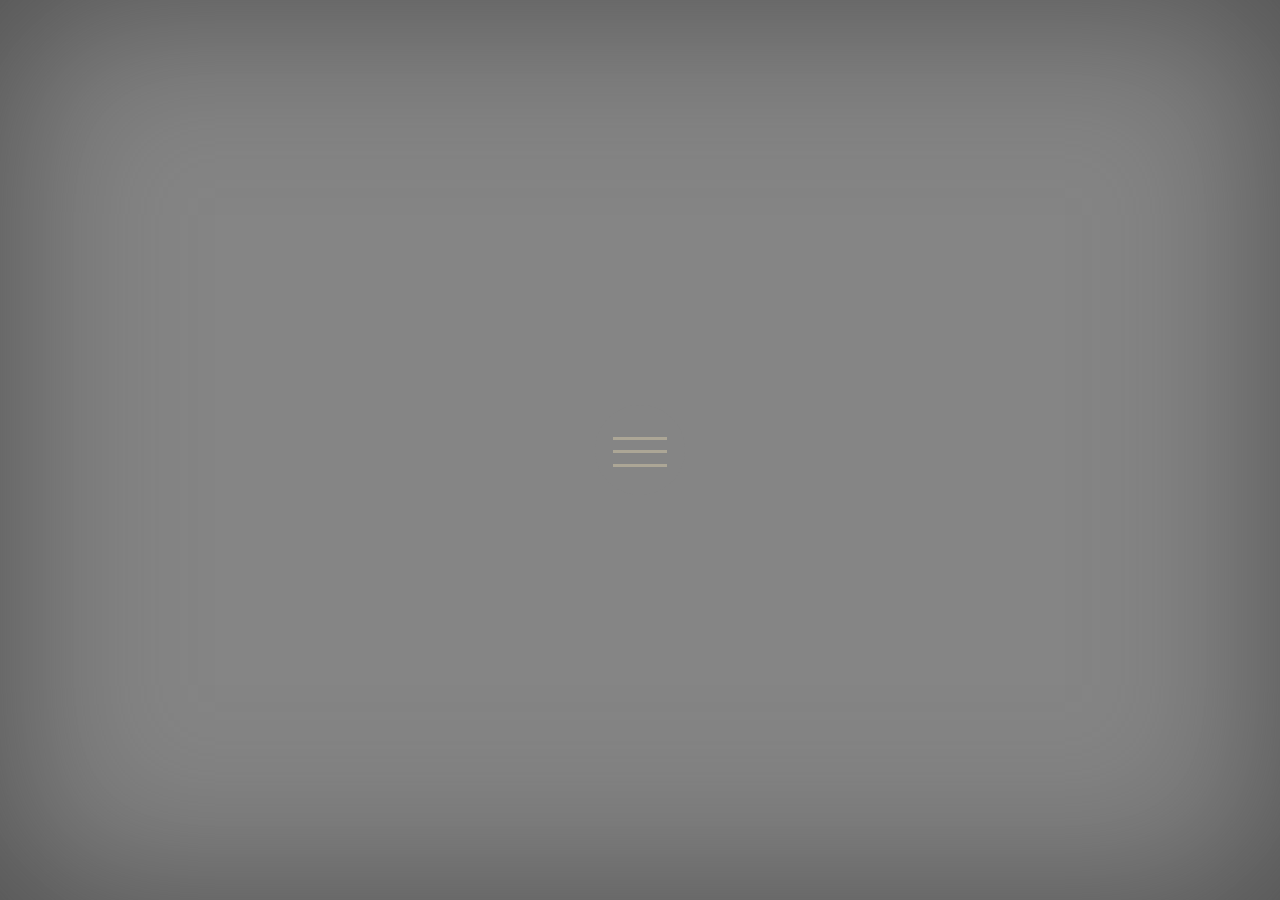
==== main-page.html @ 12926c2a "Update main-page.html" ====
<!doctype html>
<html lang="en">
<head>
<meta charset="utf-8">
<meta name="viewport" content="width=device-width">
<link href="main-page.css" rel="stylesheet" type="text/css" />
<title>EduLink One</title>
</head>
<body>
<span><span></span></span>
<div class="wrap">
  <a href="#">
    <div></div>
  </a>
  <a href="#">
    <div></div>
  </a>
  <a href="#">
    <div></div>
  </a>
  <a href="#">
    <div></div>
  </a>
  <a href="#">
    <div></div>
  </a>
  <div class="bottomright">Tehnali Central Network | 0.0.1</div>
</div>
</body>
</html>
---- main-page.css ----
body,html{margin:0;padding:0;height:100%;}
body{background:#858585;box-shadow: inset 0 0 20vmin 0 #4d4d4d;}
.wrap{
  position:relative;
  width:80vmin; height:80vmin;
  margin:0 auto;
  background:inherit;
  transform:scale(0.2) translatez(0px);
  opacity:0;
  transition:transform .5s, opacity .5s;
}
a{
  position:absolute;
  left:0; top:0;
  width:47.5%; height:47.5%;
  overflow:hidden;
  transform:scale(.5) translateZ(0px);
  background:#585247;
}
a div{
  height:100%;
  background-size:cover;
  opacity:.5;
  transition:opacity .5s;
  border-radius:inherit;
}
a:nth-child(1){
  border-radius:40vmin 0 0 0;
  transform-origin: 110% 110%;
  transition:transform .4s .15s;
}
a:nth-child(1) div{
  background-image:url('https://farm3.staticflickr.com/2827/10384422264_d9c7299146.jpg');
}
a:nth-child(2){
  border-radius:0 40vmin 0 0;
  left:52.5%;
  transform-origin: -10% 110%;
  transition:transform .4s .2s;
}
a:nth-child(2) div{
  background-image:url('https://farm7.staticflickr.com/6083/6055581292_d94c2d90e3.jpg');
}
a:nth-child(3){
  border-radius:0 0 0 40vmin;
  top:52.5%;
  transform-origin: 110% -10%;
  transition:transform .4s .25s;
}
a:nth-child(3) div{
  background-image:url('https://farm7.staticflickr.com/6092/6227418584_d5883b0948.jpg');
}
a:nth-child(4){
  border-radius:0 0 40vmin 0;
  top:52.5%; left:52.5%;
  transform-origin: -10% -10%;
  transition:transform .4s .3s;
}
a:nth-child(4) div{
  background-image: url('https://farm8.staticflickr.com/7187/6895047173_d4b1a0d798.jpg');
}
a:nth-child(5){
  width:55%;height:55%;
  left:22.5%; top:22.5%;
  border-radius:50vmin;
  box-shadow:0 0 0 5vmin #E3DFD2;
  transform:scale(1);
}
a:nth-child(5) div{
  background-image: url('https://farm4.staticflickr.com/3766/12953056854_b8cdf14f21.jpg');
}
span{
  position:relative;
  display:block;
  margin:0 auto;
  top:45vmin;
  width:10vmin; height:10vmin;
  border-radius:100%;
  background:#858585;
  transform:translateZ(0px);
}
span span{
  position:absolute;
  width:60%;height:3px;
  background:#ACA696;
  left:20%; top:50%;
  border-radius:0;
}
span span:after, span span:before{
  content:'';
  position:absolute;
  left:0; top:-1.5vmin;
  width:100%; height:100%;
  background:inherit;
}
span span:after{
  top:1.5vmin;
}
span:hover + .wrap, .wrap:hover{
  transform:scale(.8) translateZ(0px);
  opacity:1;
}
span:hover + .wrap a, .wrap:hover a{
  transform:scale(1) translatez(0px);
}
a:hover div{
  opacity:1;
  transform:translatez(0px);
}
bottomright {
  position: absolute;
  bottom: 8px;
  right: 16px;
  font-size: 18px;
}
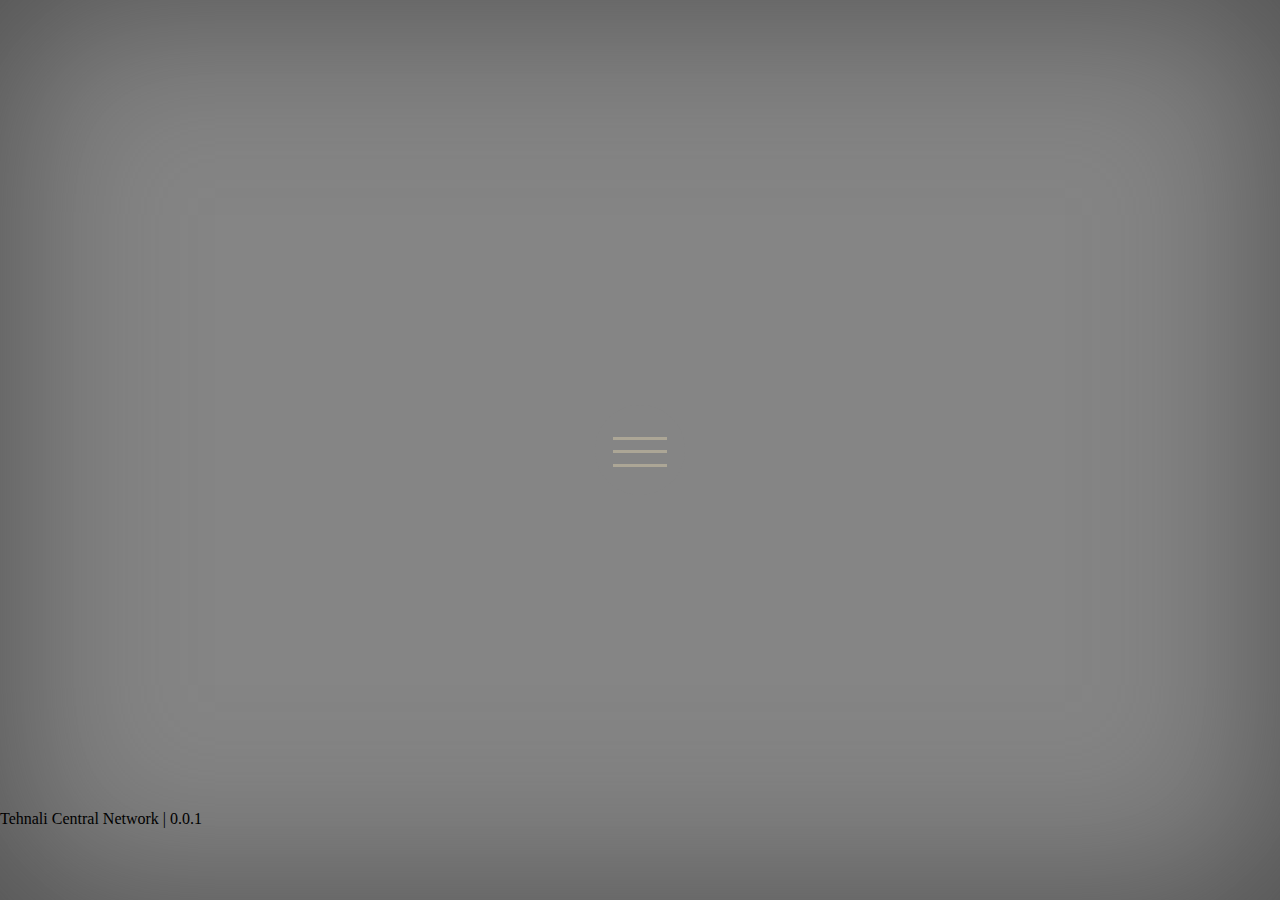
==== commit d66fbf80: "Update main-page.html" ====
--- a/main-page.html
+++ b/main-page.html
@@ -24,7 +24,7 @@
   <a href="#">
     <div></div>
   </a>
-  <div class="bottomright">Tehnali Central Network | 0.0.1</div>
 </div>
+<div class="bottomright">Tehnali Central Network | 0.0.1</div>
 </body>
 </html>
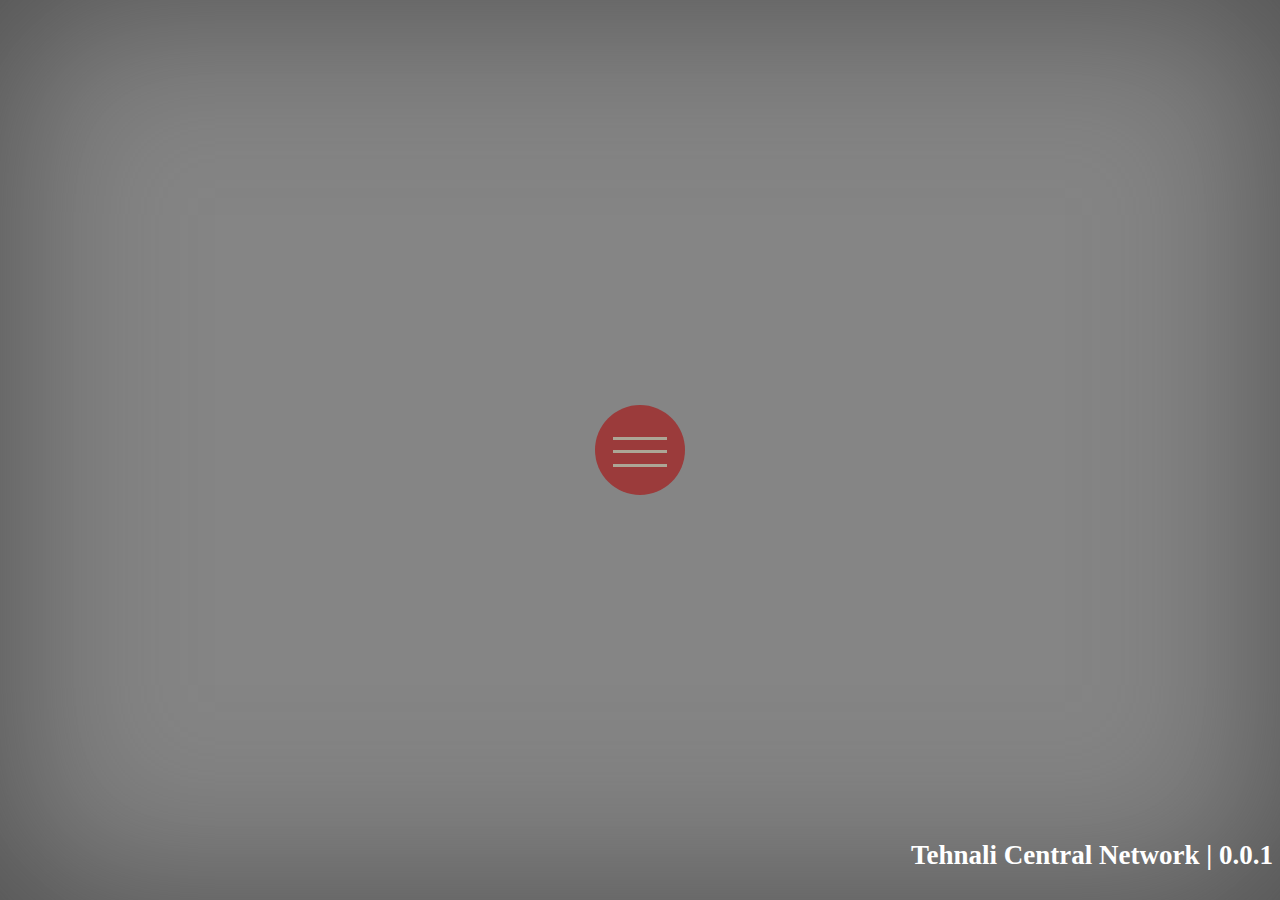
==== commit 4977c4f1: "Update main-page.html" ====
--- a/main-page.html
+++ b/main-page.html
@@ -25,6 +25,6 @@
     <div></div>
   </a>
 </div>
-<div class="bottomright">Tehnali Central Network | 0.0.1</div>
+<div class="bottomright"><h2 style="font-family:verdana;color:white">Tehnali Central Network | 0.0.1<h2></div>
 </body>
 </html>
--- a/main-page.css
+++ b/main-page.css
@@ -15,7 +15,7 @@
   width:47.5%; height:47.5%;
   overflow:hidden;
   transform:scale(.5) translateZ(0px);
-  background:#585247;
+  background:#997171;
 }
 a div{
   height:100%;
@@ -30,7 +30,7 @@
   transition:transform .4s .15s;
 }
 a:nth-child(1) div{
-  background-image:url('https://farm3.staticflickr.com/2827/10384422264_d9c7299146.jpg');
+  background-image:url('https://i.pinimg.com/originals/16/d6/1c/16d61c2c161026b08279b6a3bf3172cb.jpg');
 }
 a:nth-child(2){
   border-radius:0 40vmin 0 0;
@@ -39,7 +39,7 @@
   transition:transform .4s .2s;
 }
 a:nth-child(2) div{
-  background-image:url('https://farm7.staticflickr.com/6083/6055581292_d94c2d90e3.jpg');
+  background-image:url('https://i.pinimg.com/originals/76/7a/12/767a122f337afddf7db92e64dcc2c53d.jpg');
 }
 a:nth-child(3){
   border-radius:0 0 0 40vmin;
@@ -48,7 +48,7 @@
   transition:transform .4s .25s;
 }
 a:nth-child(3) div{
-  background-image:url('https://farm7.staticflickr.com/6092/6227418584_d5883b0948.jpg');
+  background-image:url('https://scifijubilee.files.wordpress.com/2012/09/asylum-of-the-daleks-dalek-parliament1.jpg');
 }
 a:nth-child(4){
   border-radius:0 0 40vmin 0;
@@ -57,17 +57,17 @@
   transition:transform .4s .3s;
 }
 a:nth-child(4) div{
-  background-image: url('https://farm8.staticflickr.com/7187/6895047173_d4b1a0d798.jpg');
+  background-image: url('https://i.pinimg.com/originals/1a/23/2c/1a232cb5171e6ebd6aad08febc67558a.jpg');
 }
 a:nth-child(5){
   width:55%;height:55%;
   left:22.5%; top:22.5%;
   border-radius:50vmin;
-  box-shadow:0 0 0 5vmin #E3DFD2;
+  box-shadow:0 0 0 5vmin #858585;
   transform:scale(1);
 }
 a:nth-child(5) div{
-  background-image: url('https://farm4.staticflickr.com/3766/12953056854_b8cdf14f21.jpg');
+  background-image: url('https://www.tellurideinstitute.org/wp-content/uploads/2018/02/CLUTE-LIBRARY.jpg');
 }
 span{
   position:relative;
@@ -76,7 +76,7 @@
   top:45vmin;
   width:10vmin; height:10vmin;
   border-radius:100%;
-  background:#858585;
+  background:#9b3b3b;
   transform:translateZ(0px);
 }
 span span{
@@ -107,9 +107,10 @@
   opacity:1;
   transform:translatez(0px);
 }
-bottomright {
+
+.bottomright {
   position: absolute;
-  bottom: 8px;
-  right: 16px;
+  bottom:7px;
+  right: 7px;
   font-size: 18px;
 }
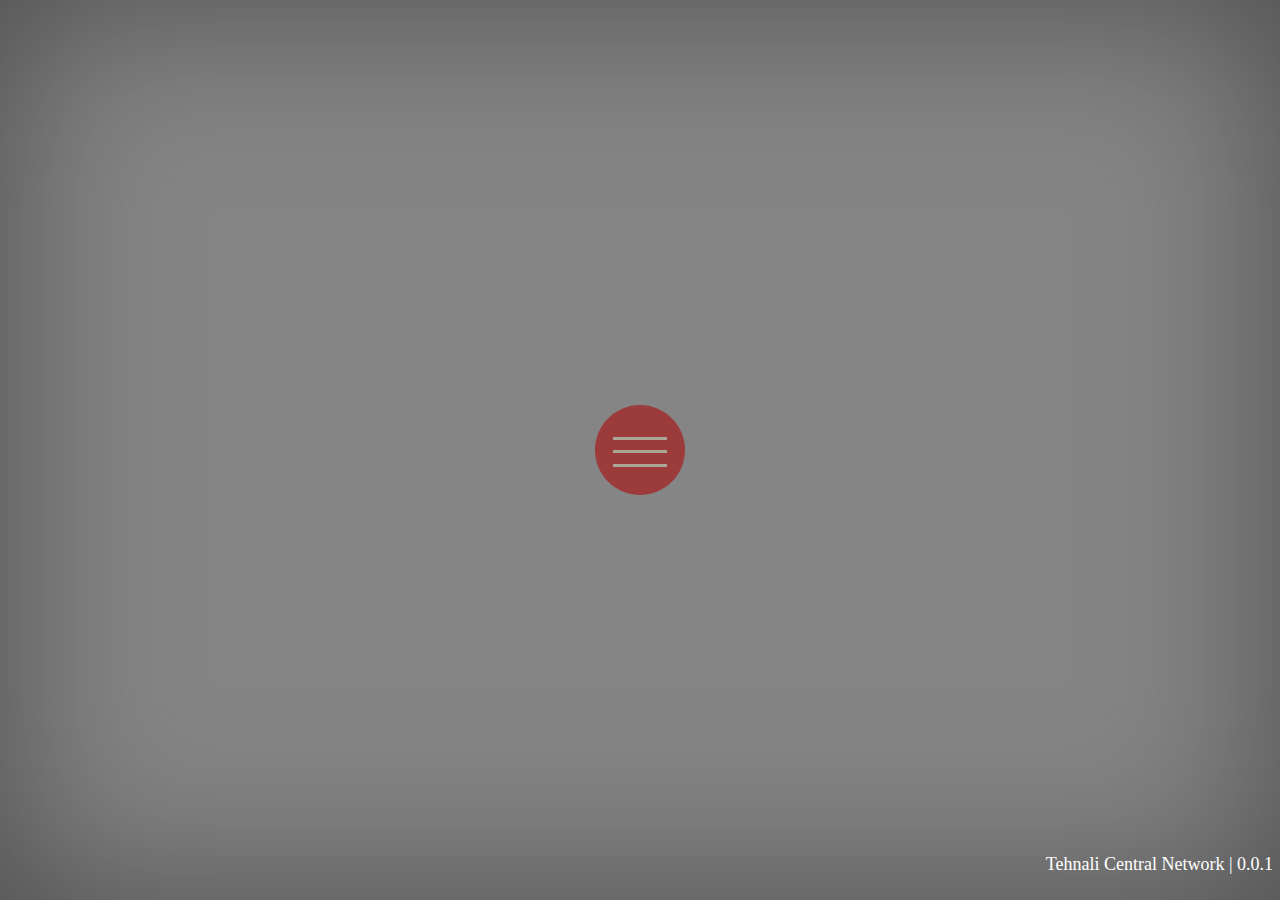
==== commit 80ee1e77: "Update main-page.html" ====
--- a/main-page.html
+++ b/main-page.html
@@ -25,6 +25,8 @@
     <div></div>
   </a>
 </div>
-<div class="bottomright"><h2 style="font-family:verdana;color:white">Tehnali Central Network | 0.0.1<h2></div>
+<div class="bottomright">
+  <p style="font-family:verdana;color:white">Tehnali Central Network | 0.0.1<p>
+</div>
 </body>
 </html>
